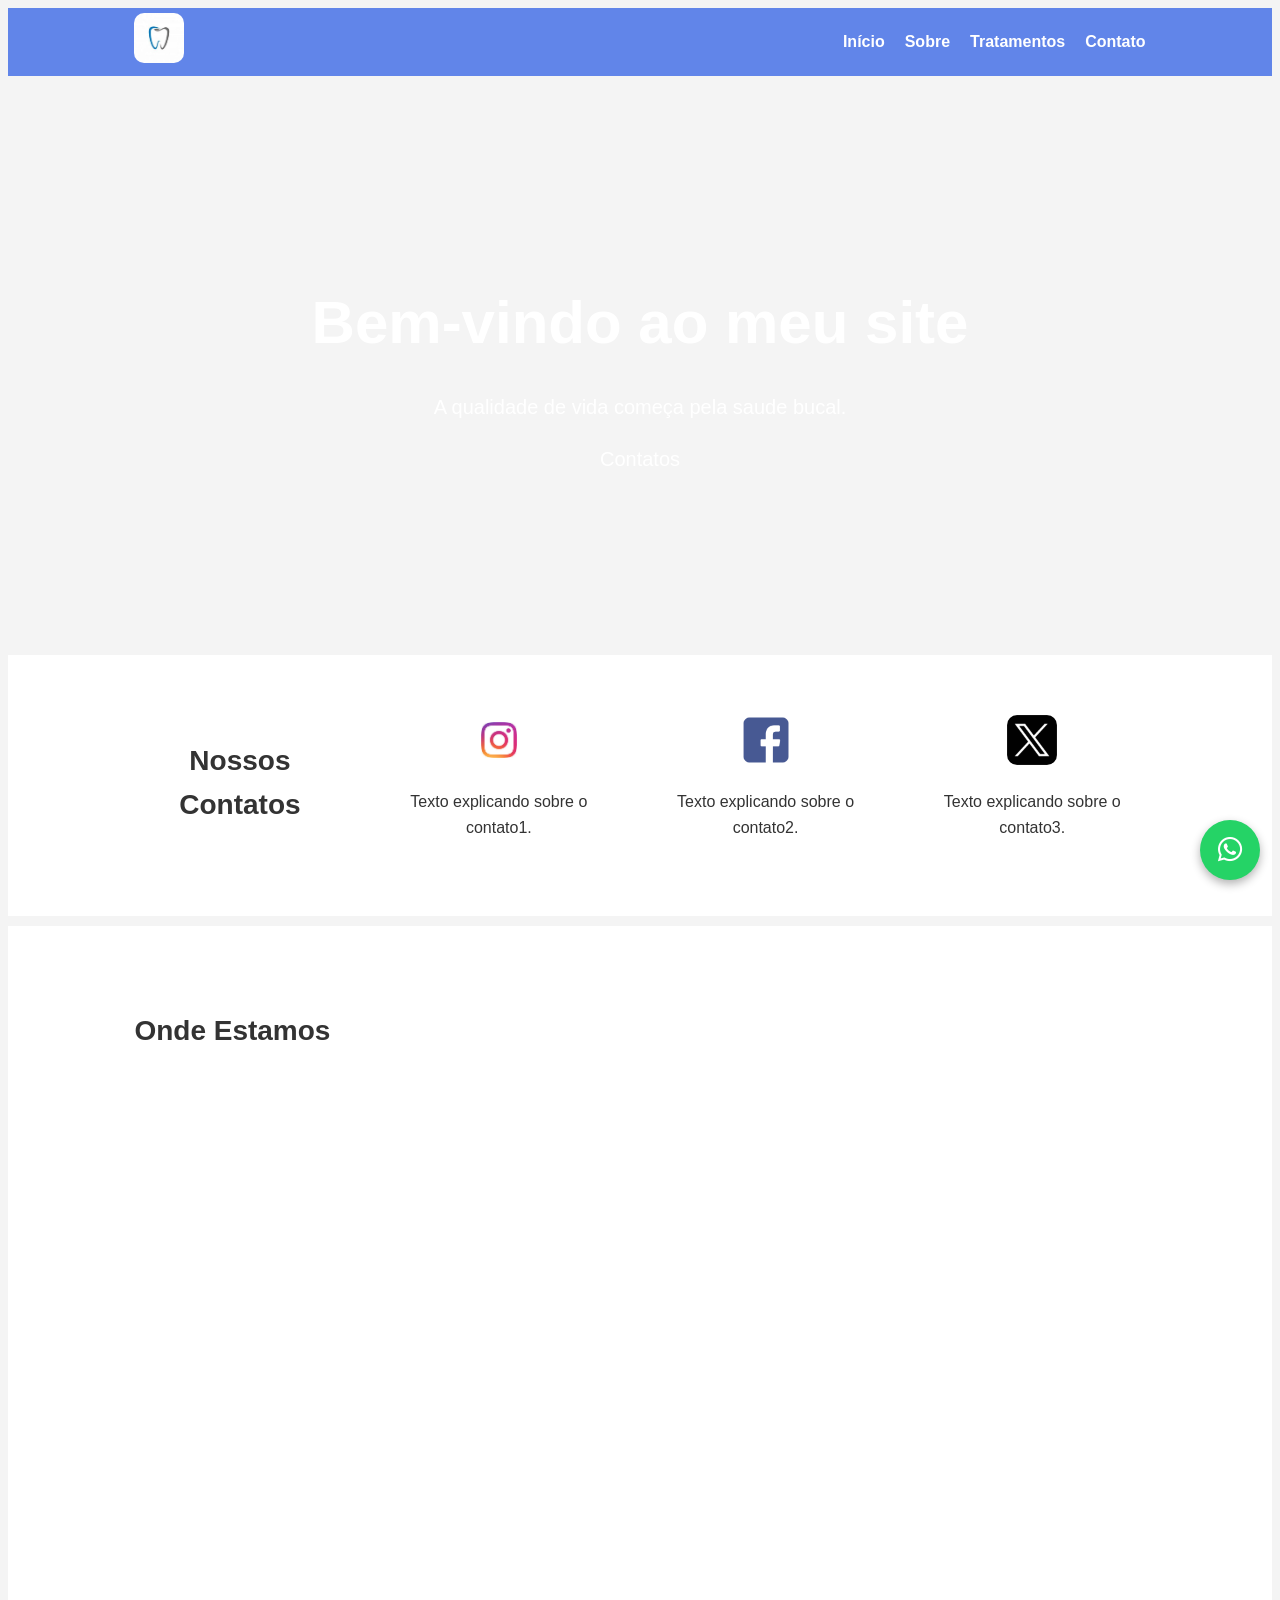
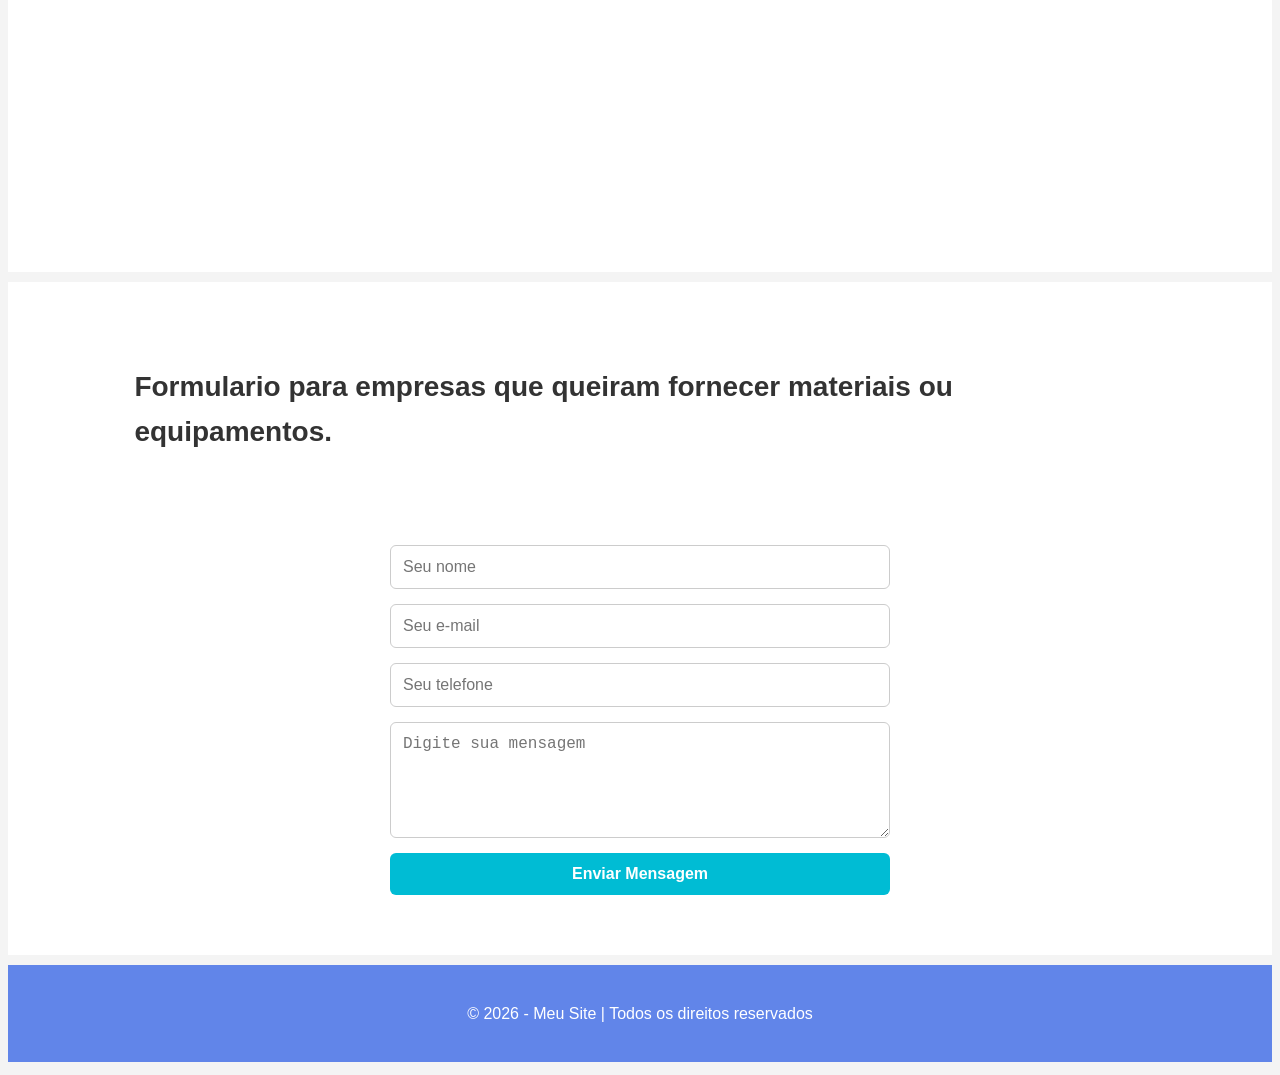
==== contato.html @ 8ccfe276 "Add files via upload" ====
<!DOCTYPE html>
<html lang="pt-br">
<head>
    <meta charset="UTF-8">
    <meta name="viewport" content="width=device-width, initial-scale=1.0">
    <title>Odontologia</title>
    <link rel="stylesheet" href="style.css">
        <link rel="stylesheet" href="https://cdnjs.cloudflare.com/ajax/libs/font-awesome/6.5.0/css/all.min.css">

</head>

<body>

    <!-- Cabeçalho -->
    <header>
        <div class="logo">
            <img src="img/dente.jpg" alt="">
        </div>

        <nav>
            <ul>
                <li><a href="index.html">Início</a></li>
                <li><a href="sobre.html">Sobre</a></li>
                <li><a href="tratamento.html">Tratamentos</a></li>
                <li><a href="contato.html">Contato</a></li>
            </ul>
        </nav>
    </header>

    
    <!-- Conteúdo principal -->
    <main>

        <section id="banner">
            <h2>Bem-vindo ao meu site</h2>
            <p>A qualidade de vida começa pela saude bucal.</p>
            <p>Contatos</p>
        </section>

          <section id="contato">
            <h2>Nossos Contatos</h2>
             <div class="logo">
                <img src="img/insta.jpg" alt="">
                <p>Texto explicando sobre o contato1.</p>
            </div>

            <div class="logo">
                <img src="img/facebook.png" alt="">
                <p>Texto explicando sobre o contato2.</p>
            </div>

            <div class="logo">
                <img src="img/twitter-x-logo-png-9.png" alt="">
                <p>Texto explicando sobre o contato3.</p>
            </div>

        </section>    

            
        <section>
    <div class="mapa">
        <h2>Onde Estamos</h2>

        <iframe 
            src="https://www.google.com/maps/embed?pb=!1m18!1m12!1m3!1d3839.325778821998!2d-47.8889043!3d-15.786767!2m3!1f0!2f0!3f0!3m2!1i1024!2i768!4f13.1!3m3!1m2!1s0x935a3afbea5539b9%3A0x24c1a41a6e075b93!2siOrto!5e0!3m2!1spt-BR!2sbr!4v1772058219254!5m2!1spt-BR!2sbr" width="1350" height="550" style="border:0;" allowfullscreen="" loading="lazy" referrerpolicy="no-referrer-when-downgrade"> 
            allowfullscreen 
            loading="lazy"
            referrerpolicy="no-referrer-when-downgrade">
        </iframe>

    </div>
</section>

<section>

    <h2>Formulario para empresas que queiram fornecer materiais ou equipamentos.</h2>


    <div class="contato-container">

        <form class="form-contato">
            <input type="text" placeholder="Seu nome" required>
            <input type="email" placeholder="Seu e-mail" required>
            <input type="tel" placeholder="Seu telefone">
            <textarea placeholder="Digite sua mensagem" rows="5" required></textarea>
            <button type="submit">Enviar Mensagem</button>
        </form>

    </div>

</section>

    
            <a href="https://wa.me/5511999999999" 
                class="whatsapp-btn" 
                target="_blank">
                <i class="fa-brands fa-whatsapp"></i>
        </a>

        </section>

    </main>

    <!-- Rodapé -->
    <footer>
        <p>&copy; 2026 - Meu Site | Todos os direitos reservados</p>
    </footer>

</body>
</html>

<script>
alert("Bem-vindo ao nosso site odontológico! Para as empresas que desejam oferecer materiais ou equipamentos por favor tenha o seu cnpj ativo!");
</script>
---- style.css ----
a/* Reset básico */
* {
    margin: 0;
    padding: 0;
    box-sizing: border-box;
}

/* Corpo do site */
body {
    font-family: Arial, Helvetica, sans-serif;
    line-height: 1.6;
    background-color: #f4f4f4;
    color: #333;
}

/* Cabeçalho */
header {
    background-color: rgb(97, 133, 233);
    color: white;
    display: flex;
    justify-content: space-between;
    align-items: center;
    padding: 5px 10%;
}

/* Logo */
.logo img {
    height: 50px;
    font-size: 10px;
    border-radius: 10px;
}

/* Menu */
nav ul {
    list-style: none;
    display: flex;
    gap: 20px;
}

nav a {
    text-decoration: none;
    color: white;
    font-weight: bold;
    transition: 0.3s;
}

nav a:hover {
    color: #00bcd4;
}

/* Banner */
#banner {
    background: linear-gradient(to right, #00bbd4, #2196f3);
    color: white;
    text-align: center;
    padding: 150px 20px;
    font-family: Arial, Helvetica, sans-serif;
    line-height: 1.6;
    background-image: url("img/mulherSorrindo.jpg");
    background-size: cover;
    background-position: center;
    background-attachment: fixed;
    color: white;
}

#banner p {
    font-size: 20px;
}

#banner h2 {
    font-size: 60px;
    margin-bottom: 10px;
}

/* Seções */
section {
    padding: 60px 10%;
    background-color: white;
    margin-bottom: 10px;
}

section h2 {
    margin-bottom: 20px;
    font-size: 28px;
}

/* Serviços */
#servicos {
    display: flex;
    gap: 20px;
}

#servicos-tratamentos {
    display: flex;
    gap: 20px;
}

#servicos h3 {
    text-align: center;
}

#servicos-tratamentos h3 {
    text-align: center;
    background-color: #00bcd4;
    border-radius: 5px;
}

#servicos p {
    text-align: center;
}

#servicos-tratamentos p {
    text-align: center;
    font-family: Georgia, 'Times New Roman', Times, serif;
    margin-top: 50px;
}

#servicos article img {
    width: 100%;
    max-width: 200px; /* você pode ajustar */
    height: auto;
    display: block;
    margin: 0 auto 15px auto;
    width: 150px;
    height: 150px;
    border-radius: 5px;
}

#servicos-tratamentos article img {
    width: 100%;
    max-width: 200px; /* você pode ajustar */
    height: auto;
    display: block;
    margin: 0 auto 15px auto;
    width: 150px;
    height: 150px;
    border-radius: 5px;
}

#servicos article {
    background-color: #f9f9f9;
    padding: 20px;
    border-radius: 8px;
    flex: 1;
    box-shadow: 0 4px 8px rgba(0,0,0,0.1);
}

#servicos-tratamentos article {
    background-color: #f9f9f9;
    padding: 20px;
    border-radius: 8px;
    flex: 1;
    box-shadow: 0 4px 8px rgba(0,0,0,0.1);
}

#servicos-tratamentos {
    padding: 40px 20px;
    text-align: center;
}

#servicos-tratamentos h2 {
    font-size: 2rem;
    margin-bottom: 30px;
}

#servicos-tratamentos article {
    background: #f5f5f5;
    padding: 20px;
    margin-bottom: 25px;
    border-radius: 10px;
    box-shadow: 0 4px 10px rgba(0,0,0,0.1);
}

/* Imagem responsiva */
#servicos-tratamentos img {
    width: 100%;
    height: auto;
    border-radius: 8px;
    margin: 15px 0;
}

/* Texto */
#servicos-tratamentos p {
    text-align: justify;
    font-size: 0.95rem;
}

/* RESPONSIVIDADE */

/* Tablet */
@media (min-width: 768px) {
    #servicos-tratamentos {
        display: grid;
        grid-template-columns: repeat(2, 1fr);
        gap: 25px;
    }

    #servicos-tratamentos h2 {
        grid-column: 1 / -1;
    }
}

/* Desktop */
@media (min-width: 1024px) {
    #servicos-tratamentos {
        grid-template-columns: repeat(4, 1fr);
    }
}

/* Container da seção Sobre Nós */
.sobre-container {
    display: flex;
    align-items: center;
    justify-content: space-between;
    gap: 60px;
    max-width: 1200px;
    margin: 0 auto;
    padding: 10px;
}

/* Texto da esquerda */
.sobre-texto {
    flex: 1;
}

/* Imagem da direita */
.sobre-imagem {
    flex: 1;
    text-align: center;
}

.sobre-imagem img {
    width: 100%;
    max-width: 400px;
    height: auto;
    border-radius: 10px;
    box-shadow: 0 4px 10px rgba(0,0,0,0.1);
}

#contato {
    display: flex;
    justify-content: center;
    gap: 40px;
    text-align: center;
}

/* Container do contato */
.contato-container {
    padding-top: 60px;
    display: flex;
    justify-content: center;
}

/* Formulário */
.form-contato {
    margin-top: 10px;
    width: 100%;
    max-width: 500px;
    display: flex;
    flex-direction: column;
    gap: 15px;
}

/* Inputs e textarea */
.form-contato input,
.form-contato textarea {
    padding: 12px;
    border-radius: 6px;
    border: 1px solid #ccc;
    font-size: 16px;
    outline: none;
    transition: 0.3s;
}

/* Foco */
.form-contato input:focus,
.form-contato textarea:focus {
    border-color: #00bcd4;
}

.meu-botao {
  background-color: #4CAF50; /* verde */
  color: white;
  padding: 12px;
  border: none;
  border-radius: 8px;
  font-size: 16px;
  cursor: pointer;
  transition: 0.3s;
}

.meu-botao:hover {
  background-color: #45a049; /* verde mais escuro */
}

/* Botão */
.form-contato button {
    padding: 12px;
    border: none;
    border-radius: 6px;
    background-color: #00bcd4;
    color: white;
    font-size: 16px;
    font-weight: bold;
    cursor: pointer;
    transition: 0.3s;
}

.form-contato button:hover {
    background-color: #0097a7;
}


/* Rodapé */
footer {
    background-color: rgb(97, 133, 233);
    color: white;
    text-align: center;
    padding: 20px;
}

/* Container dos depoimentos */
.depoimentos-container {
    display: flex;
    gap: 20px;
    flex-wrap: wrap;
    justify-content: center;
}

/* Card individual */
.card-depoimento {
    background-color: #f9f9f9;
    padding: 25px;
    border-radius: 10px;
    width: 300px;
    box-shadow: 0 4px 10px rgba(0,0,0,0.1);
    text-align: center;
    transition: 0.3s;
}

#sobre-aparelho {
  padding: 60px 20px;
}

.sobre-texto-aparelho {
  flex: 1;
}

.sobre-texto-aparelho h2 {
  margin-bottom: 20px;
}

/* Container principal */
.container {
    display: flex;
    align-items: center;
    justify-content: space-between;
    gap: 60px;
    max-width: 1200px;
    margin: 0 auto;
    padding: 10px;
}

.texto-aparelho {
    padding: 60px;
}

/* Imagem */
.container img {
    width: 100%;
    max-width: 400px;
    height: auto;
    border-radius: 10px;
    box-shadow: 0 4px 10px rgba(0,0,0,0.1);
}

/* Texto */
.texto {
    width: 50%;
}

/* Botão */
.meu-botao {
    display: inline-block;
    margin-top: 15px;
    padding: 10px 20px;
    background-color: #0077b6;
    color: white;
    text-decoration: none;
    border-radius: 5px;
}

/* 📱 Responsivo */
@media (max-width: 768px) {
    .container {
        flex-direction: column;
        text-align: center;
    }

    .container img,
    .texto {
        width: 100%;
    }
}

.texto p {
    margin-bottom: 20px;
}

.botao-renove{
    margin-top: 20px;
}

#servicos {
    display: grid;
    grid-template-columns: repeat(auto-fit, minmax(260px, 1fr));
    gap: 30px;
    margin-top: 40px;
}

/* Card */
#servicos article {
    background: #ffffff;
    padding: 20px;
    border-radius: 12px;
    display: flex;
    flex-direction: column;
    justify-content: space-between;
    text-align: center;
    transition: all 0.4s ease;
    cursor: pointer;
    box-shadow: 0 5px 15px rgba(0,0,0,0.08);
}

#servicos article h3 {
    background-color: #00bcd4;
    border-radius: 5px;
}

/* Imagem com tamanho padronizado */
#servicos article img {
    width: 100%;
    height: 180px;
    object-fit: cover;
    border-radius: 10px;
    transition: transform 0.4s ease;
}

/* Texto ocupa espaço igual */
#servicos article p {
    flex-grow: 1;
}

/* Hover */
#servicos article:hover {
    transform: translateY(-12px);
    box-shadow: 0 15px 30px rgba(0,0,0,0.15);
}

#servicos article:hover img {
    transform: scale(1.05);
}

.whatsapp-btn {
    position: fixed;
    bottom: 20px;
    right: 20px;
    background-color: #25D366;
    color: white;
    font-size: 28px;
    width: 60px;
    height: 60px;
    border-radius: 50%;
    display: flex;
    align-items: center;
    justify-content: center;
    text-decoration: none;
    box-shadow: 0 4px 10px rgba(0,0,0,0.3);
    transition: 0.3s;
    z-index: 1000;
}

.whatsapp-btn:hover {
    transform: scale(1.1);
    background-color: #1ebe5d;
}

/* Efeito ao passar o mouse */
.card-depoimento:hover {
    transform: translateY(-5px);
}

/* Texto */
.card-depoimento p {
    font-style: italic;
    margin-bottom: 15px;
}

/* Nome */
.card-depoimento h4 {
    color: #00bcd4;
}

.video-container {
  position: relative;
  padding-bottom: 56.25%; /* proporção 16:9 */
  height: 0;
  overflow: hidden;
}

.video-container iframe {
  position: absolute;
  top: 0;
  left: 0;
  width: 100%;
  height: 100%;
}

iframe {
  max-width: 100%;
  border-radius: 12px;
  margin: 90px;
}




/* Responsividade */
@media (max-width: 768px) {
    header {
        flex-direction: column;
        gap: 15px;
    }

    #servicos {
        flex-direction: column;
    }
}
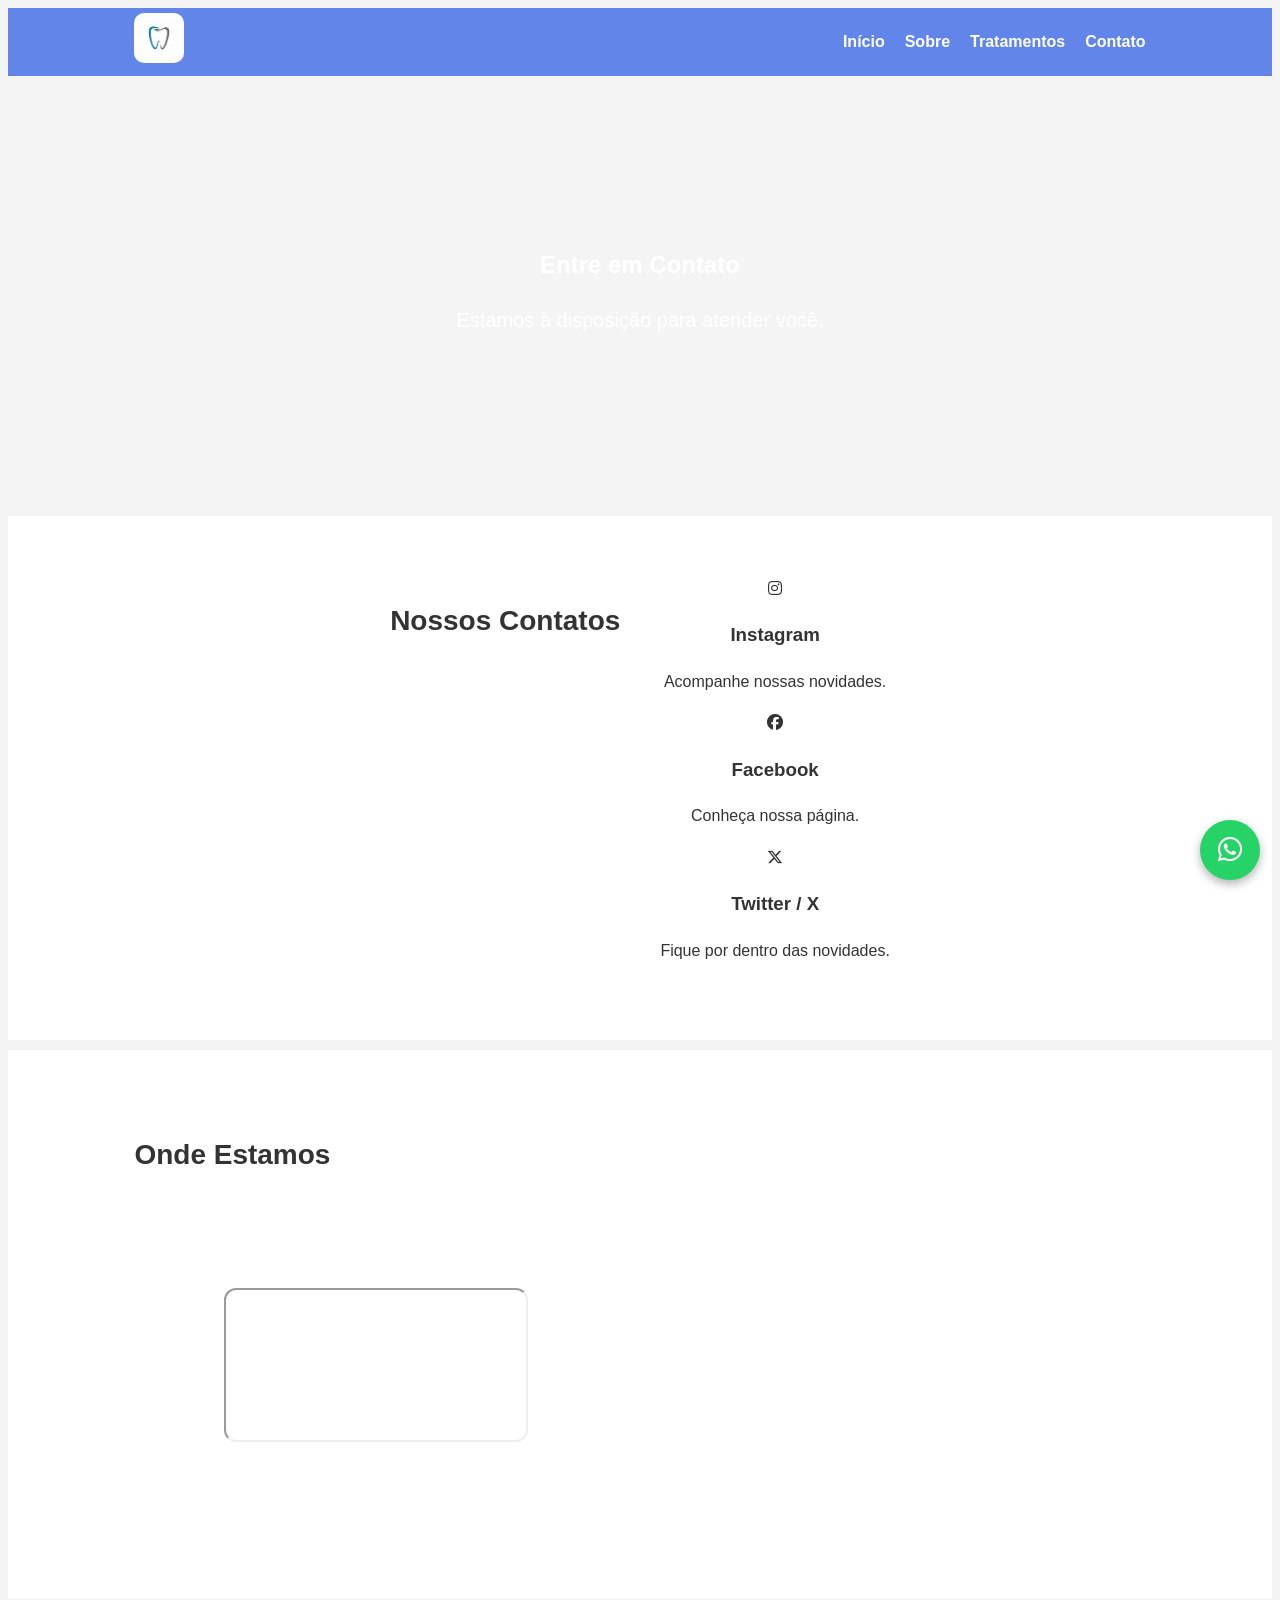
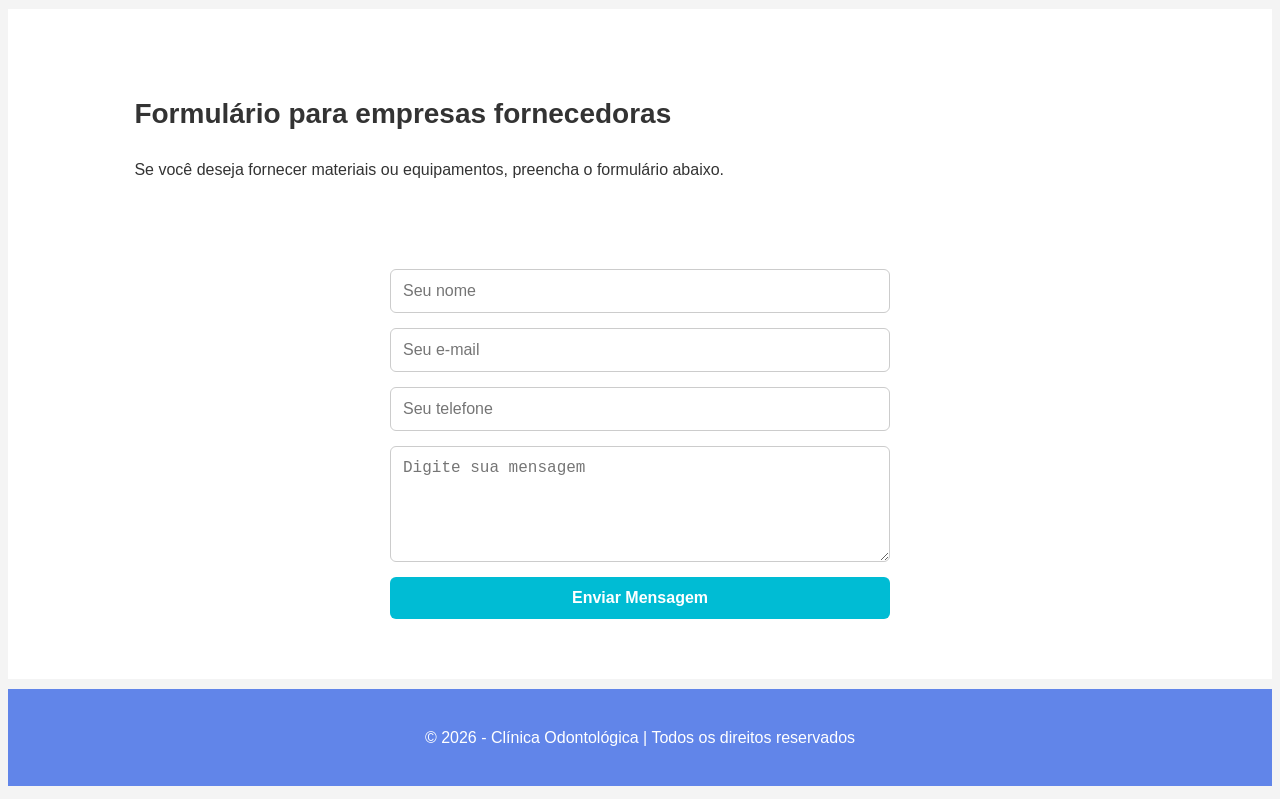
==== commit 5c0a18a6: "Update contato.html" ====
--- a/contato.html
+++ b/contato.html
@@ -1,114 +1,154 @@
+
 <!DOCTYPE html>
-<html lang="pt-br">
+<html lang="pt-BR">
 <head>
     <meta charset="UTF-8">
     <meta name="viewport" content="width=device-width, initial-scale=1.0">
-    <title>Odontologia</title>
+    <meta name="description" content="Entre em contato com nossa clínica odontológica.">
+    <title>Contato | Odontologia</title>
+
     <link rel="stylesheet" href="style.css">
-        <link rel="stylesheet" href="https://cdnjs.cloudflare.com/ajax/libs/font-awesome/6.5.0/css/all.min.css">
-
+    <link rel="stylesheet" href="https://cdnjs.cloudflare.com/ajax/libs/font-awesome/6.5.0/css/all.min.css">
 </head>
 
 <body>
 
-    <!-- Cabeçalho -->
-    <header>
-        <div class="logo">
-            <img src="img/dente.jpg" alt="">
+<header>
+    <div class="logo">
+        <img src="img/dente.jpg" alt="Logo da clínica odontológica">
+    </div>
+
+    <nav aria-label="Menu principal">
+        <ul>
+            <li><a href="index.html">Início</a></li>
+            <li><a href="sobre.html">Sobre</a></li>
+            <li><a href="tratamento.html">Tratamentos</a></li>
+            <li><a href="contato.html" aria-current="page">Contato</a></li>
+        </ul>
+    </nav>
+</header>
+
+<main>
+
+    <section id="banner">
+        <h1>Entre em Contato</h1>
+        <p>Estamos à disposição para atender você.</p>
+    </section>
+
+    <section id="contato">
+        <h2>Nossos Contatos</h2>
+
+        <div class="contatos-container">
+
+            <div class="contato-card">
+                <i class="fa-brands fa-instagram"></i>
+                <h3>Instagram</h3>
+                <p>Acompanhe nossas novidades.</p>
+            </div>
+
+            <div class="contato-card">
+                <i class="fa-brands fa-facebook"></i>
+                <h3>Facebook</h3>
+                <p>Conheça nossa página.</p>
+            </div>
+
+            <div class="contato-card">
+                <i class="fa-brands fa-x-twitter"></i>
+                <h3>Twitter / X</h3>
+                <p>Fique por dentro das novidades.</p>
+            </div>
+
+        </div>
+    </section>
+
+    <section id="localizacao">
+        <div class="mapa">
+            <h2>Onde Estamos</h2>
+
+            <iframe
+                src="https://www.google.com/maps/embed?pb=!1m18!1m12!1m3!1d3839.325778821998!2d-47.8889043!3d-15.786767!2m3!1f0!2f0!3f0!3m2!1i1024!2i768!4f13.1!3m3!1m2!1s0x935a3afbea5539b9%3A0x24c1a41a6e075b93!2siOrto!5e0!3m2!1spt-BR!2sbr!4v1772058219254!5m2!1spt-BR!2sbr"
+                title="Localização da clínica odontológica no Google Maps"
+                loading="lazy"
+                allowfullscreen
+                referrerpolicy="no-referrer-when-downgrade">
+            </iframe>
+        </div>
+    </section>
+
+    <section id="formulario">
+
+        <h2>Formulário para empresas fornecedoras</h2>
+
+        <p class="descricao-form">
+            Se você deseja fornecer materiais ou equipamentos,
+            preencha o formulário abaixo.
+        </p>
+
+        <div class="contato-container">
+
+            <form
+                class="form-contato"
+                action="https://formsubmit.co/candangobsb17@gmail.com"
+                method="POST"
+                onsubmit="return confirmarEnvio()">
+
+                <input
+                    type="hidden"
+                    name="_subject"
+                    value="Novo contato de fornecedor">
+
+                <input
+                    type="text"
+                    name="nome"
+                    placeholder="Seu nome"
+                    autocomplete="name"
+                    required>
+
+                <input
+                    type="email"
+                    name="email"
+                    placeholder="Seu e-mail"
+                    autocomplete="email"
+                    required>
+
+                <input
+                    type="tel"
+                    name="telefone"
+                    placeholder="Seu telefone"
+                    autocomplete="tel">
+
+                <textarea
+                    name="mensagem"
+                    placeholder="Digite sua mensagem"
+                    rows="5"
+                    required></textarea>
+
+                <button type="submit">
+                    Enviar Mensagem
+                </button>
+
+            </form>
+
         </div>
 
-        <nav>
-            <ul>
-                <li><a href="index.html">Início</a></li>
-                <li><a href="sobre.html">Sobre</a></li>
-                <li><a href="tratamento.html">Tratamentos</a></li>
-                <li><a href="contato.html">Contato</a></li>
-            </ul>
-        </nav>
-    </header>
+    </section>
 
-    
-    <!-- Conteúdo principal -->
-    <main>
+</main>
 
-        <section id="banner">
-            <h2>Bem-vindo ao meu site</h2>
-            <p>A qualidade de vida começa pela saude bucal.</p>
-            <p>Contatos</p>
-        </section>
+<a href="https://wa.me/5511999999999"
+   class="whatsapp-btn"
+   target="_blank"
+   rel="noopener noreferrer"
+   aria-label="Fale conosco pelo WhatsApp">
 
-          <section id="contato">
-            <h2>Nossos Contatos</h2>
-             <div class="logo">
-                <img src="img/insta.jpg" alt="">
-                <p>Texto explicando sobre o contato1.</p>
-            </div>
+    <i class="fa-brands fa-whatsapp"></i>
+</a>
 
-            <div class="logo">
-                <img src="img/facebook.png" alt="">
-                <p>Texto explicando sobre o contato2.</p>
-            </div>
+<footer>
+    <p>&copy; 2026 - Clínica Odontológica | Todos os direitos reservados</p>
+</footer>
 
-            <div class="logo">
-                <img src="img/twitter-x-logo-png-9.png" alt="">
-                <p>Texto explicando sobre o contato3.</p>
-            </div>
-
-        </section>    
-
-            
-        <section>
-    <div class="mapa">
-        <h2>Onde Estamos</h2>
-
-        <iframe 
-            src="https://www.google.com/maps/embed?pb=!1m18!1m12!1m3!1d3839.325778821998!2d-47.8889043!3d-15.786767!2m3!1f0!2f0!3f0!3m2!1i1024!2i768!4f13.1!3m3!1m2!1s0x935a3afbea5539b9%3A0x24c1a41a6e075b93!2siOrto!5e0!3m2!1spt-BR!2sbr!4v1772058219254!5m2!1spt-BR!2sbr" width="1350" height="550" style="border:0;" allowfullscreen="" loading="lazy" referrerpolicy="no-referrer-when-downgrade"> 
-            allowfullscreen 
-            loading="lazy"
-            referrerpolicy="no-referrer-when-downgrade">
-        </iframe>
-
-    </div>
-</section>
-
-<section>
-
-    <h2>Formulario para empresas que queiram fornecer materiais ou equipamentos.</h2>
-
-
-    <div class="contato-container">
-
-        <form class="form-contato">
-            <input type="text" placeholder="Seu nome" required>
-            <input type="email" placeholder="Seu e-mail" required>
-            <input type="tel" placeholder="Seu telefone">
-            <textarea placeholder="Digite sua mensagem" rows="5" required></textarea>
-            <button type="submit">Enviar Mensagem</button>
-        </form>
-
-    </div>
-
-</section>
-
-    
-            <a href="https://wa.me/5511999999999" 
-                class="whatsapp-btn" 
-                target="_blank">
-                <i class="fa-brands fa-whatsapp"></i>
-        </a>
-
-        </section>
-
-    </main>
-
-    <!-- Rodapé -->
-    <footer>
-        <p>&copy; 2026 - Meu Site | Todos os direitos reservados</p>
-    </footer>
+<script src="script.js"></script>
 
 </body>
 </html>
-
-<script>
-alert("Bem-vindo ao nosso site odontológico! Para as empresas que desejam oferecer materiais ou equipamentos por favor tenha o seu cnpj ativo!");
-</script>
--- a/style.css
+++ b/style.css
@@ -84,106 +84,73 @@
     font-size: 28px;
 }
 
-/* Serviços */
-#servicos {
-    display: flex;
-    gap: 20px;
-}
-
-#servicos-tratamentos {
-    display: flex;
-    gap: 20px;
-}
-
-#servicos h3 {
-    text-align: center;
-}
-
-#servicos-tratamentos h3 {
-    text-align: center;
-    background-color: #00bcd4;
-    border-radius: 5px;
-}
-
-#servicos p {
-    text-align: center;
-}
-
-#servicos-tratamentos p {
-    text-align: center;
-    font-family: Georgia, 'Times New Roman', Times, serif;
-    margin-top: 50px;
-}
-
-#servicos article img {
-    width: 100%;
-    max-width: 200px; /* você pode ajustar */
-    height: auto;
-    display: block;
-    margin: 0 auto 15px auto;
-    width: 150px;
-    height: 150px;
-    border-radius: 5px;
-}
-
-#servicos-tratamentos article img {
-    width: 100%;
-    max-width: 200px; /* você pode ajustar */
-    height: auto;
-    display: block;
-    margin: 0 auto 15px auto;
-    width: 150px;
-    height: 150px;
-    border-radius: 5px;
-}
-
-#servicos article {
-    background-color: #f9f9f9;
+
+/* SEÇÃO TRATAMENTOS */
+
+#servicos h2 {
+    text-align: center;
+    margin: 0 auto 30px;
+}
+
+#servicos .tratamentos-container {
+    display: flex;
+    justify-content: center;
+    align-items: stretch;
+    flex-wrap: wrap;
+    gap: 25px;
+    width: 100%;
+}
+
+#servicos .tratamentos-container article {
+    width: 250px;
     padding: 20px;
-    border-radius: 8px;
-    flex: 1;
-    box-shadow: 0 4px 8px rgba(0,0,0,0.1);
-}
-
-#servicos-tratamentos article {
-    background-color: #f9f9f9;
-    padding: 20px;
-    border-radius: 8px;
-    flex: 1;
-    box-shadow: 0 4px 8px rgba(0,0,0,0.1);
-}
-
-#servicos-tratamentos {
-    padding: 40px 20px;
-    text-align: center;
-}
-
-#servicos-tratamentos h2 {
-    font-size: 2rem;
-    margin-bottom: 30px;
-}
-
-#servicos-tratamentos article {
-    background: #f5f5f5;
-    padding: 20px;
-    margin-bottom: 25px;
+    background: #fff;
+    border-radius: 12px;
+    box-shadow: 0 4px 12px rgba(0,0,0,.12);
+    text-align: center;
+}
+
+#servicos .tratamentos-container article img {
+    width: 100%;
+    height: 180px;
+    object-fit: cover;
     border-radius: 10px;
-    box-shadow: 0 4px 10px rgba(0,0,0,0.1);
-}
-
-/* Imagem responsiva */
-#servicos-tratamentos img {
-    width: 100%;
-    height: auto;
-    border-radius: 8px;
-    margin: 15px 0;
-}
-
-/* Texto */
-#servicos-tratamentos p {
-    text-align: justify;
-    font-size: 0.95rem;
-}
+    margin: 0;
+}
+
+
+#servicos .tratamentos-container article:hover {
+    transform: translateY(-8px);
+}
+
+@media (max-width: 600px) {
+    #servicos .tratamentos-container {
+        flex-direction: column;
+        align-items: center;
+    }
+
+    #servicos .tratamentos-container article {
+        width: 100%;
+        max-width: 350px;
+    }
+}
+
+
+@media (max-width: 600px) {
+    .tratamentos-container {
+        flex-direction: column;
+        align-items: center;
+    }
+}
+
+
+@media (max-width: 600px) {
+    .tratamentos-container article {
+        width: 100%;
+        max-width: 350px;
+    }
+}
+
 
 /* RESPONSIVIDADE */
 
@@ -411,26 +378,8 @@
     margin-top: 20px;
 }
 
-#servicos {
-    display: grid;
-    grid-template-columns: repeat(auto-fit, minmax(260px, 1fr));
-    gap: 30px;
-    margin-top: 40px;
-}
-
 /* Card */
-#servicos article {
-    background: #ffffff;
-    padding: 20px;
-    border-radius: 12px;
-    display: flex;
-    flex-direction: column;
-    justify-content: space-between;
-    text-align: center;
-    transition: all 0.4s ease;
-    cursor: pointer;
-    box-shadow: 0 5px 15px rgba(0,0,0,0.08);
-}
+
 
 #servicos article h3 {
     background-color: #00bcd4;
@@ -522,8 +471,28 @@
   margin: 90px;
 }
 
-
-
+#dicas {
+    text-align: center;
+    padding: 40px 20px;
+}
+
+#dicas h2 {
+    margin-bottom: 30px;
+}
+
+.videos-container {
+    display: flex;
+    justify-content: center;
+    flex-wrap: wrap;
+    gap: 25px;
+}
+
+.videos-container iframe {
+    width: 350px;
+    height: 200px;
+    border: none;
+    border-radius: 12px;
+}
 
 /* Responsividade */
 @media (max-width: 768px) {
@@ -536,3 +505,146 @@
         flex-direction: column;
     }
 }
+
+
+/* CENTRALIZAÇÃO DEFINITIVA DOS TRATAMENTOS */
+
+body #servicos {
+    display: block !important;
+    width: 100% !important;
+    max-width: 100% !important;
+    margin: 0 auto !important;
+    padding: 50px 20px !important;
+    text-align: center !important;
+    float: none !important;
+}
+
+body #servicos h2 {
+    display: block !important;
+    width: 100% !important;
+    text-align: center !important;
+    margin: 0 auto 30px !important;
+}
+
+body #servicos .tratamentos-container {
+    display: flex !important;
+    flex-direction: row !important;
+    flex-wrap: wrap !important;
+    justify-content: center !important;
+    align-items: stretch !important;
+    width: 100% !important;
+    max-width: 1200px !important;
+    margin-left: auto !important;
+    margin-right: auto !important;
+    padding: 0 !important;
+}
+
+body #servicos .tratamentos-container article {
+    display: flex !important;
+    flex-direction: column !important;
+    align-items: center !important;
+    justify-content: space-between !important;
+    width: 250px !important;
+    max-width: 250px !important;
+    flex: 0 1 250px !important;
+    margin: 0 !important;
+    text-align: center !important;
+}
+
+body #servicos .tratamentos-container article img {
+    display: block !important;
+    width: 100% !important;
+    height: 180px !important;
+    object-fit: cover !important;
+    margin: 0 !important;
+}
+
+
+/* TRATAMENTOS */
+
+#servicos-tratamentos {
+    width: 100%;
+    padding: 50px 20px;
+    background-color: #f4f4f4;
+    text-align: center;
+    box-sizing: border-box;
+}
+
+#servicos-tratamentos h2 {
+    text-align: center;
+    font-size: 30px;
+    margin-bottom: 35px;
+}
+
+#servicos-tratamentos .tratamentos-container {
+    display: flex;
+    justify-content: center;
+    align-items: stretch;
+    flex-wrap: wrap;
+    gap: 25px;
+    max-width: 1200px;
+    margin: 0 auto;
+}
+
+#servicos-tratamentos article {
+    width: 250px;
+    flex: 0 1 250px;
+    background-color: white;
+    padding: 15px;
+    border-radius: 12px;
+    box-shadow: 0 4px 12px rgba(0,0,0,0.10);
+    text-align: center;
+    display: flex;
+    flex-direction: column;
+    align-items: center;
+    transition: 0.3s;
+}
+
+#servicos-tratamentos article:hover {
+    transform: translateY(-5px);
+}
+
+#servicos-tratamentos article h3 {
+    width: 100%;
+    font-size: 20px;
+    background-color: #00bcd4;
+    color: white;
+    padding: 8px;
+    border-radius: 6px;
+    margin-bottom: 15px;
+}
+
+#servicos-tratamentos article img {
+    display: block;
+    width: 100%;
+    height: 160px;
+    object-fit: cover;
+    border-radius: 8px;
+    margin: 0 0 15px 0;
+}
+
+#servicos-tratamentos article p {
+    font-size: 14px;
+    line-height: 1.6;
+    text-align: justify;
+}
+
+@media (max-width: 600px) {
+    #servicos-tratamentos .tratamentos-container {
+        flex-direction: column;
+        align-items: center;
+    }
+
+    #servicos-tratamentos article {
+        width: 100%;
+        max-width: 350px;
+    }
+}
+
+
+@media (max-width: 600px) {
+    body #servicos .tratamentos-container {
+        flex-direction: column !important;
+        align-items: center !important;
+    }
+}
